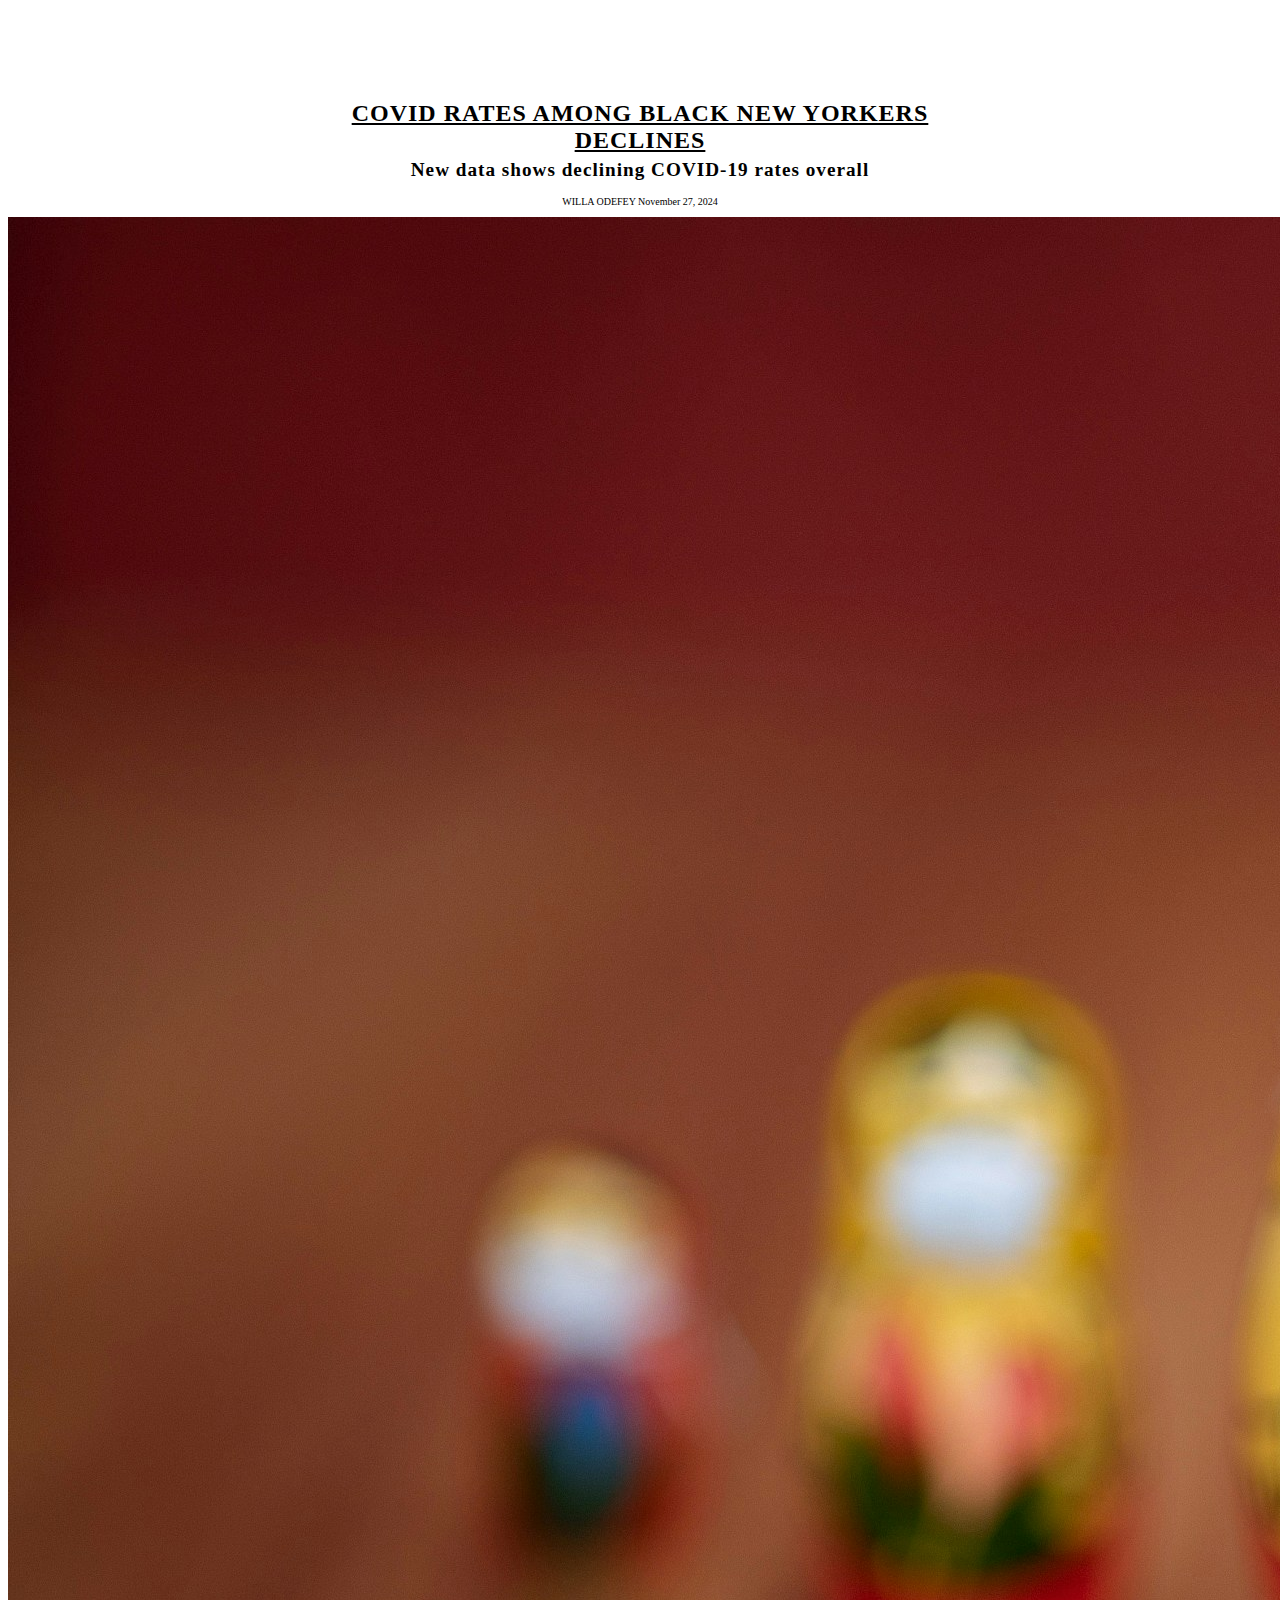
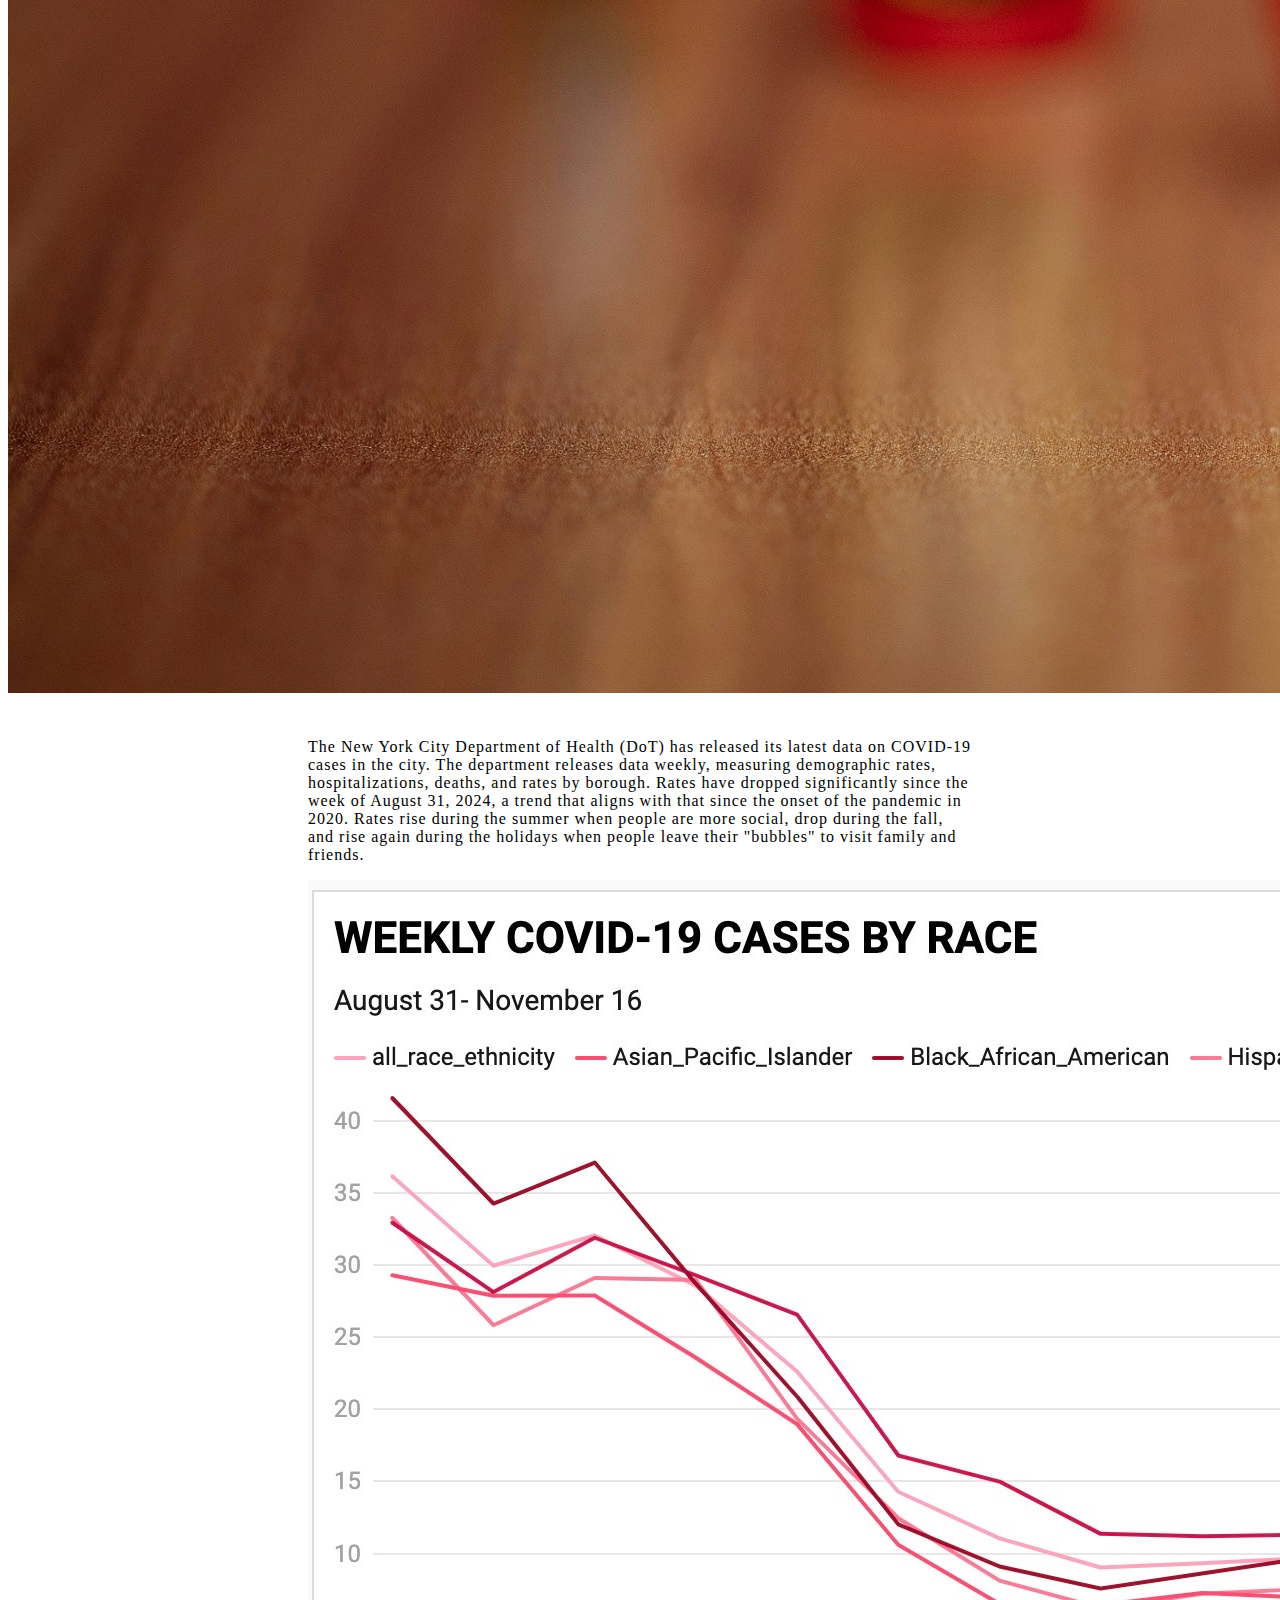
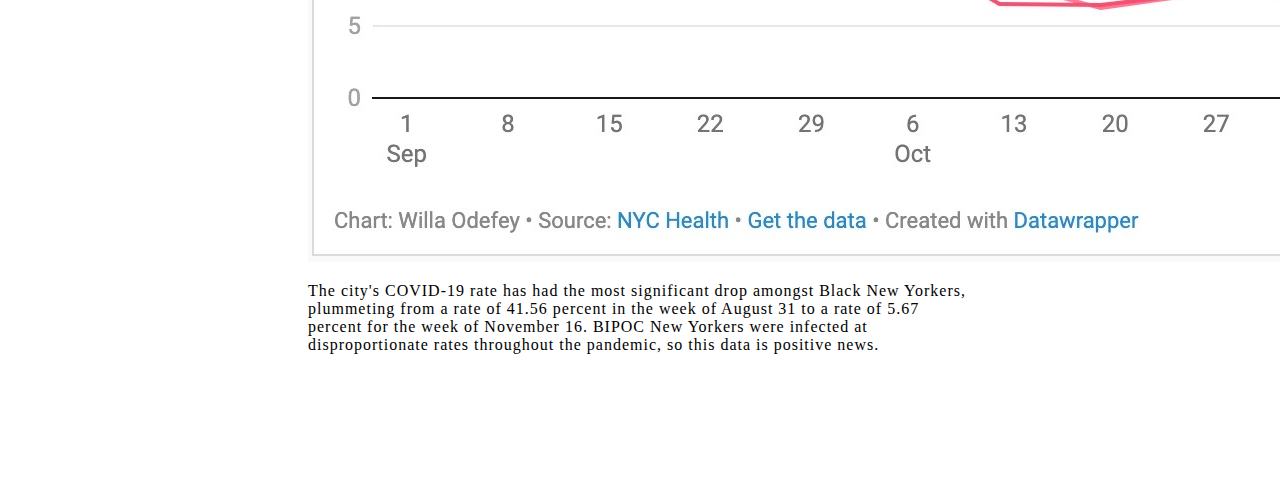
==== index.html @ b76ec72b "Rename odefey.index.html to index.html" ====
<!DOCTYPE html>
<html>
    <head>
        <link rel="stylesheet" href="styles.css">
        <title> NYC COVID RATES-- ODEFEY</title>
    </head>
    <body>
        <h1> COVID RATES AMONG BLACK NEW YORKERS DECLINES</h1>
        <h2>New data shows declining COVID-19 rates overall</h2>
        <h3> WILLA ODEFEY    November 27, 2024</h3>
    <main>
        <img src="evgeni-tcherkasski-JrxP-ua6_cw-unsplash.jpg" alt="Russian dolls wearing surgical masks">
    </main>
    <div class="body"> 
    <p> The New York City Department of Health (DoT) has released its 
    latest data on COVID-19 cases in the city. 
    The department releases data weekly, measuring demographic rates, 
    hospitalizations, deaths, and rates by borough. 

    Rates have dropped significantly since the week of August 31, 2024,
    a trend that aligns with that since the onset of the pandemic in 2020.
    Rates rise during the summer when people are more social, drop during the fall,
    and rise again during the holidays when people leave their "bubbles" to visit
    family and friends. </p>
    <img src="Image 11-21-24 at 3.54 PM.jpg" alt="Graph of covid rates">
    <p> The city's COVID-19 rate has had the most significant drop 
    amongst Black New Yorkers, plummeting from a rate of 41.56 percent 
    in the week of August 31 to a rate of 5.67 percent for the week of 
    November 16.

    BIPOC New Yorkers were infected at disproportionate rates throughout 
    the pandemic, so this data is positive news.  </p> 
    </div>
    </body>
</html>
---- styles.css ----
h1{
    font-size: x-large;
    text-align: center;
    letter-spacing: 1px;
    margin: 100px 300px 5px 300px;
    text-decoration-line:underline;
    text-decoration-color: black;
 }
 h2{
    font-size: larger;
    text-align: center;
    letter-spacing: 1px;
    margin: 5px 300px 15px 300px;
 }
h3{ 
    font-size: x-small;
    text-align: center;
    font-family: 'Times New Roman', Times, serif;
    font-weight: lighter;
    margin-top: 5px;
}
.body {
    text-align: left justify;
    font-size: medium;
    color:black;
    font-family: 'Times New Roman', Times, serif;
    font-style: normal;
    margin-left: 300px;
    margin-right: 300px;
    padding-top: 25px;
    padding-bottom: 100px;
    letter-spacing: 1px; }
.cover_image {
    display: block;
    padding-top: 30px;
    margin-left: auto;
    margin-right: auto;
    align-items: center;
}
.graph {display: block;
    margin-left: auto;
    margin-right: auto;
}
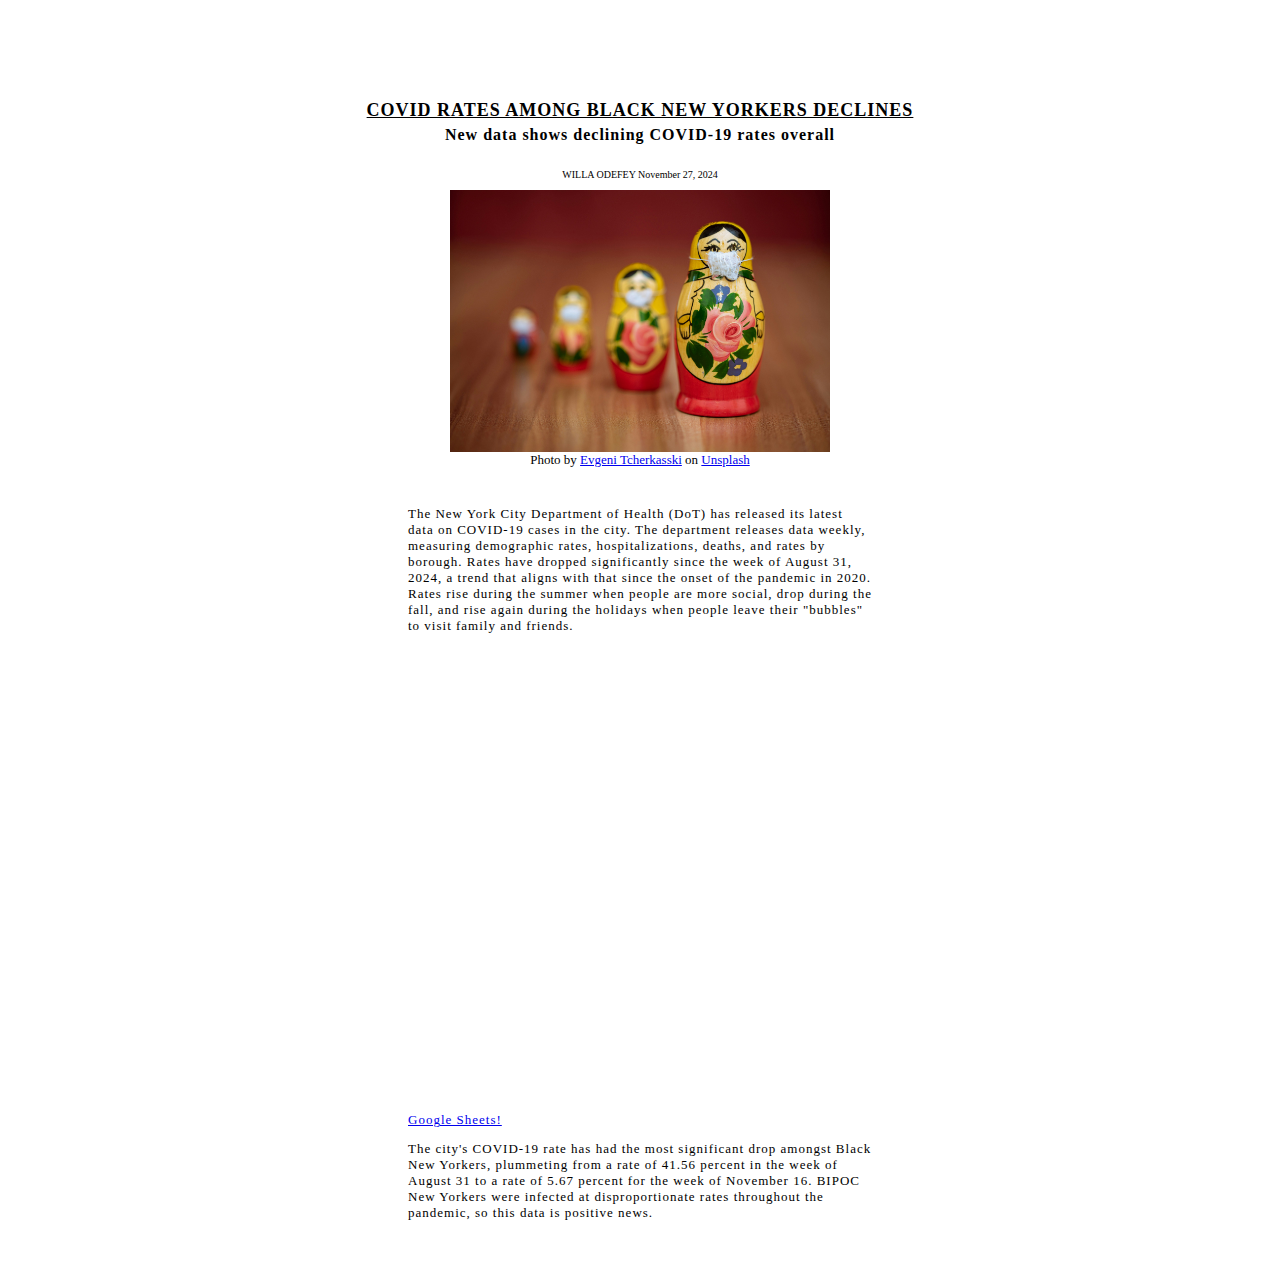
==== commit 7e3d4431: "Update index.html" ====
--- a/index.html
+++ b/index.html
@@ -9,7 +9,11 @@
         <h2>New data shows declining COVID-19 rates overall</h2>
         <h3> WILLA ODEFEY    November 27, 2024</h3>
     <main>
-        <img src="evgeni-tcherkasski-JrxP-ua6_cw-unsplash.jpg" alt="Russian dolls wearing surgical masks">
+        <img src="evgeni-tcherkasski-JrxP-ua6_cw-unsplash.jpg" alt="Russian dolls wearing surgical masks" class="cover">
+        <div class="photocreds">
+        <caption>Photo by <a href="https://unsplash.com/@evgenit?utm_content=creditCopyText&utm_medium=referral&utm_source=unsplash">Evgeni Tcherkasski</a> on <a href="https://unsplash.com/photos/two-red-and-yellow-owl-ceramic-figurines-0pPyrly3H2U?utm_content=creditCopyText&utm_medium=referral&utm_source=unsplash">Unsplash</a>      
+        </caption>
+        </div>
     </main>
     <div class="body"> 
     <p> The New York City Department of Health (DoT) has released its 
@@ -22,7 +26,9 @@
     Rates rise during the summer when people are more social, drop during the fall,
     and rise again during the holidays when people leave their "bubbles" to visit
     family and friends. </p>
-    <img src="Image 11-21-24 at 3.54 PM.jpg" alt="Graph of covid rates">
+    <iframe title="WEEKLY COVID-19 CASES BY RACE" aria-label="Interactive line chart" id="datawrapper-chart-OSQkq" src="https://datawrapper.dwcdn.net/OSQkq/1/" scrolling="no" frameborder="0" style="width: 0; min-width: 100% !important; border: none;" height="461" data-external="1"></iframe><script type="text/javascript">!function(){"use strict";window.addEventListener("message",(function(a){if(void 0!==a.data["datawrapper-height"]){var e=document.querySelectorAll("iframe");for(var t in a.data["datawrapper-height"])for(var r=0;r<e.length;r++)if(e[r].contentWindow===a.source){var i=a.data["datawrapper-height"][t]+"px";e[r].style.height=i}}}))}();
+    </script>
+    <a href="https://docs.google.com/spreadsheets/d/1QEwe_c9WADdxiJmUhD5Mj2x7t0-DqIZxJXz3UoRlRaE/edit?gid=0#gid=0">Google Sheets!</a>
     <p> The city's COVID-19 rate has had the most significant drop 
     amongst Black New Yorkers, plummeting from a rate of 41.56 percent 
     in the week of August 31 to a rate of 5.67 percent for the week of 
@@ -33,3 +39,8 @@
     </div>
     </body>
 </html>
+
+
+
+ 
+    
--- a/styles.css
+++ b/styles.css
@@ -1,5 +1,5 @@
 h1{
-    font-size: x-large;
+    font-size: large;
     text-align: center;
     letter-spacing: 1px;
     margin: 100px 300px 5px 300px;
@@ -7,37 +7,41 @@
     text-decoration-color: black;
  }
  h2{
-    font-size: larger;
+    font-size: medium;
     text-align: center;
     letter-spacing: 1px;
-    margin: 5px 300px 15px 300px;
+    margin: 5px 300px 25px 300px;
  }
 h3{ 
     font-size: x-small;
     text-align: center;
     font-family: 'Times New Roman', Times, serif;
     font-weight: lighter;
-    margin-top: 5px;
 }
 .body {
     text-align: left justify;
-    font-size: medium;
+    font-size: small;
     color:black;
     font-family: 'Times New Roman', Times, serif;
     font-style: normal;
-    margin-left: 300px;
-    margin-right: 300px;
+    margin-left: 400px;
+    margin-right: 400px;
     padding-top: 25px;
-    padding-bottom: 100px;
+    padding-bottom: 25px;
     letter-spacing: 1px; }
-.cover_image {
+.cover {
     display: block;
-    padding-top: 30px;
     margin-left: auto;
     margin-right: auto;
-    align-items: center;
+    width: 30%;
 }
-.graph {display: block;
+.graph {
+    display: block;
     margin-left: auto;
     margin-right: auto;
+    width: 70%;
 }
+.photocreds {
+    text-align:center;
+    font-size:small;
+}
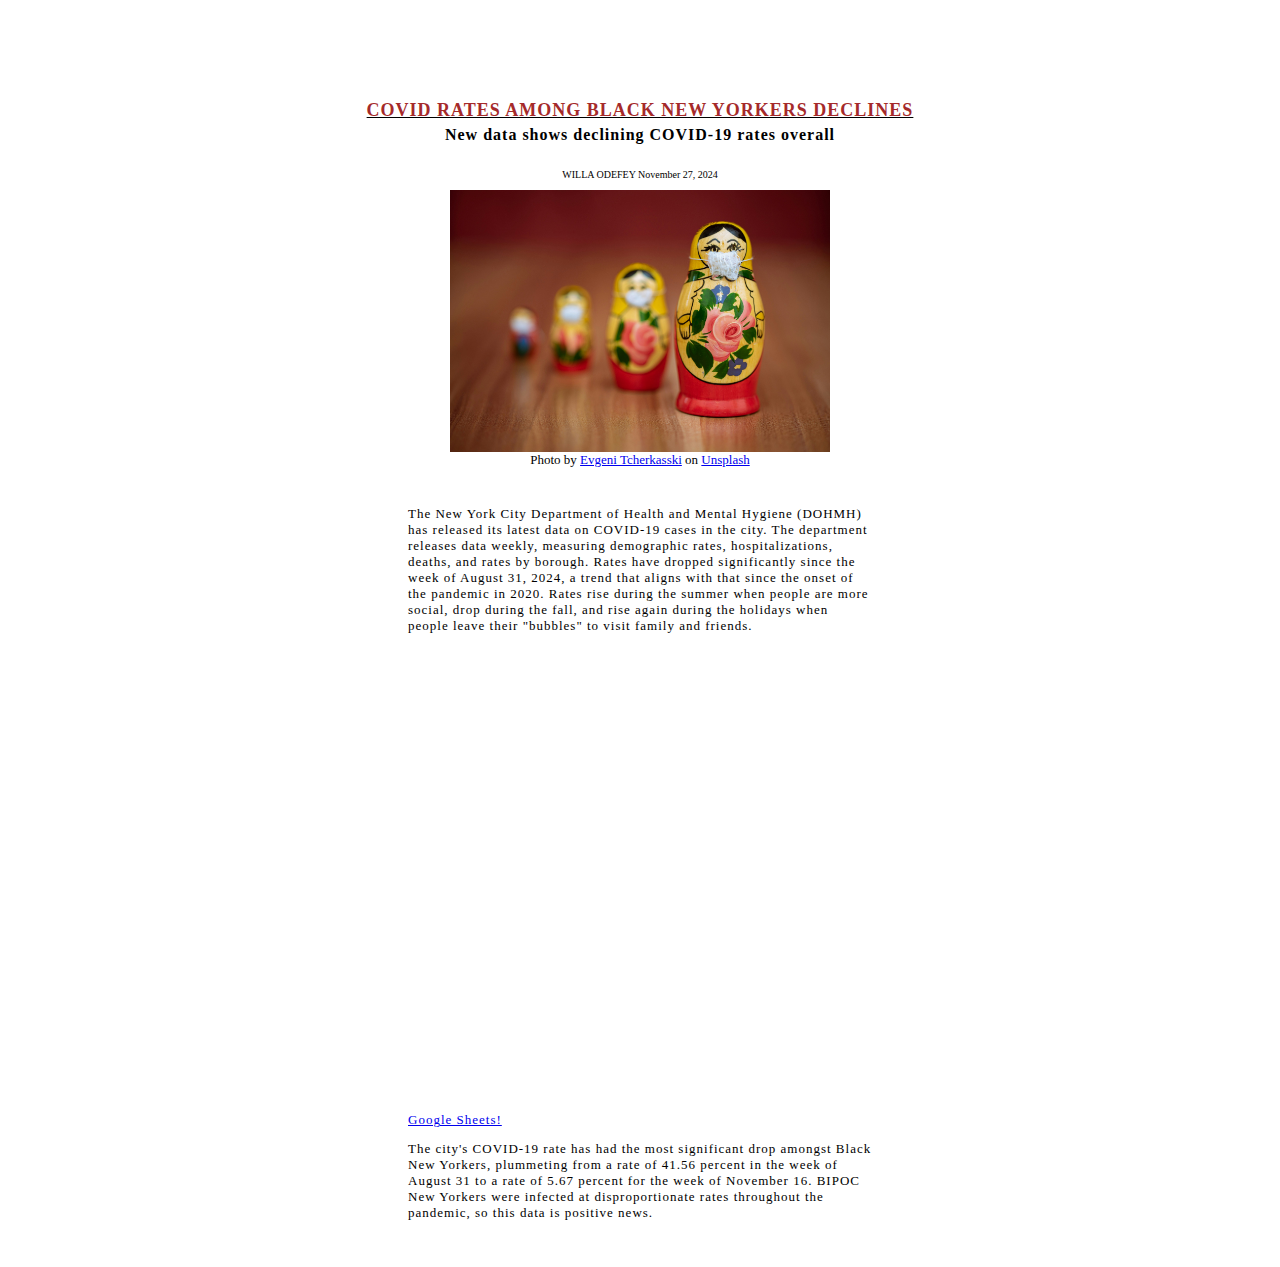
==== commit 95747d82: "Update index.html" ====
--- a/index.html
+++ b/index.html
@@ -5,7 +5,7 @@
         <title> NYC COVID RATES-- ODEFEY</title>
     </head>
     <body>
-        <h1> COVID RATES AMONG BLACK NEW YORKERS DECLINES</h1>
+        <h1 style="color:brown">COVID RATES AMONG BLACK NEW YORKERS DECLINES</h1>
         <h2>New data shows declining COVID-19 rates overall</h2>
         <h3> WILLA ODEFEY    November 27, 2024</h3>
     <main>
@@ -16,7 +16,7 @@
         </div>
     </main>
     <div class="body"> 
-    <p> The New York City Department of Health (DoT) has released its 
+    <p> The New York City Department of Health and Mental Hygiene (DOHMH) has released its 
     latest data on COVID-19 cases in the city. 
     The department releases data weekly, measuring demographic rates, 
     hospitalizations, deaths, and rates by borough. 
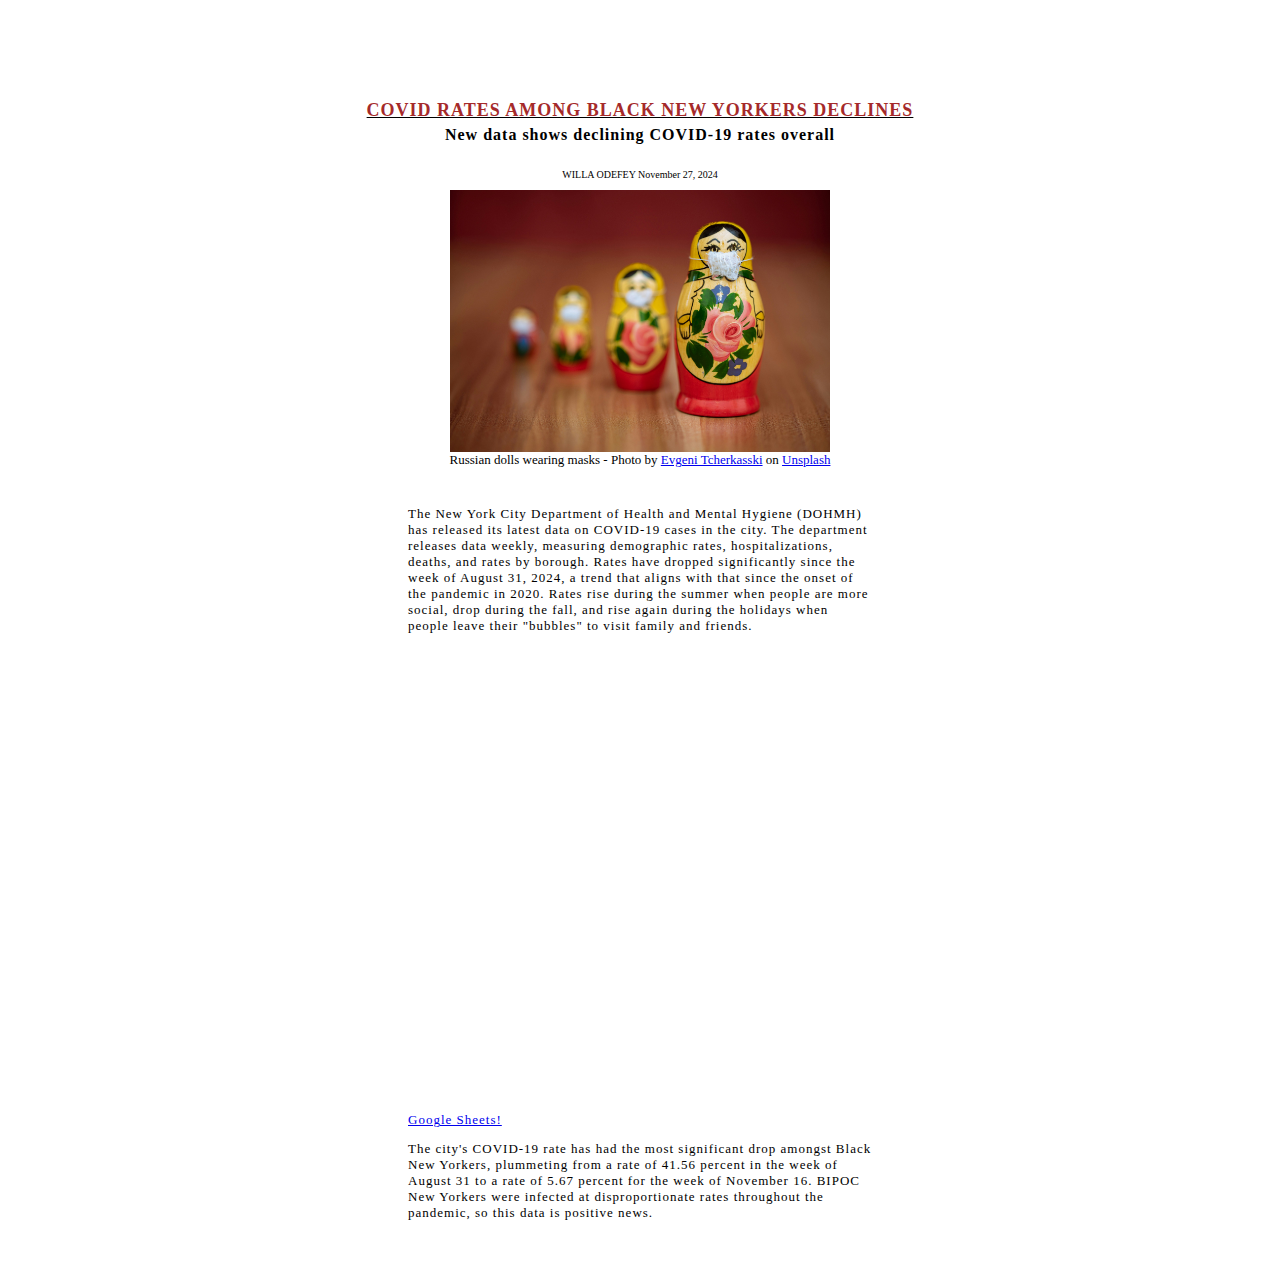
==== commit 744ca8ac: "Update index.html" ====
--- a/index.html
+++ b/index.html
@@ -11,7 +11,7 @@
     <main>
         <img src="evgeni-tcherkasski-JrxP-ua6_cw-unsplash.jpg" alt="Russian dolls wearing surgical masks" class="cover">
         <div class="photocreds">
-        <caption>Photo by <a href="https://unsplash.com/@evgenit?utm_content=creditCopyText&utm_medium=referral&utm_source=unsplash">Evgeni Tcherkasski</a> on <a href="https://unsplash.com/photos/two-red-and-yellow-owl-ceramic-figurines-0pPyrly3H2U?utm_content=creditCopyText&utm_medium=referral&utm_source=unsplash">Unsplash</a>      
+        <caption>Russian dolls wearing masks - Photo by <a href="https://unsplash.com/@evgenit?utm_content=creditCopyText&utm_medium=referral&utm_source=unsplash">Evgeni Tcherkasski</a> on <a href="https://unsplash.com/photos/two-red-and-yellow-owl-ceramic-figurines-0pPyrly3H2U?utm_content=creditCopyText&utm_medium=referral&utm_source=unsplash">Unsplash</a>      
         </caption>
         </div>
     </main>
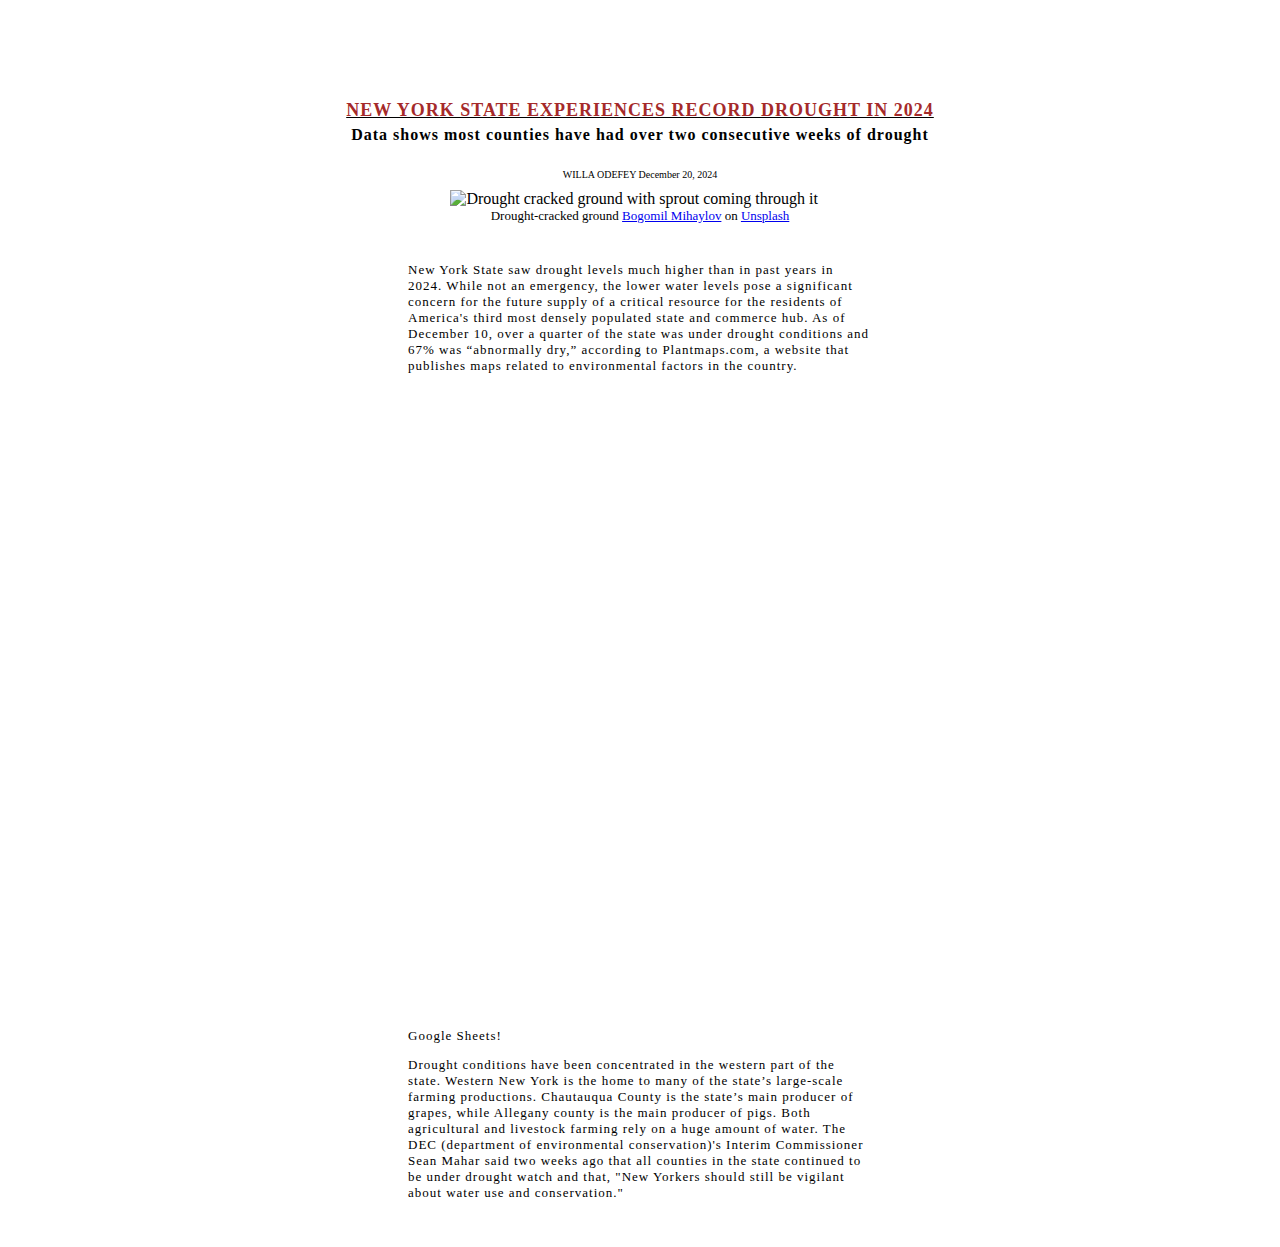
==== commit 2cf9693c: "Update index.html" ====
--- a/index.html
+++ b/index.html
@@ -2,40 +2,38 @@
 <html>
     <head>
         <link rel="stylesheet" href="styles.css">
-        <title> NYC COVID RATES-- ODEFEY</title>
+        <title>NYS COUNTY DROUGHT 2024 -- ODEFEY</title>
     </head>
     <body>
-        <h1 style="color:brown">COVID RATES AMONG BLACK NEW YORKERS DECLINES</h1>
-        <h2>New data shows declining COVID-19 rates overall</h2>
-        <h3> WILLA ODEFEY    November 27, 2024</h3>
+        <h1 style="color:brown">NEW YORK STATE EXPERIENCES RECORD DROUGHT IN 2024</h1>
+        <h2>Data shows most counties have had over two consecutive weeks of drought</h2>
+        <h3> WILLA ODEFEY    December 20, 2024</h3>
     <main>
-        <img src="evgeni-tcherkasski-JrxP-ua6_cw-unsplash.jpg" alt="Russian dolls wearing surgical masks" class="cover">
+        <img src="bogomil-mihaylov-Lt7aIJTeprQ-unsplash.jpg" alt="Drought cracked ground with sprout coming through it" class="cover">
         <div class="photocreds">
-        <caption>Russian dolls wearing masks - Photo by <a href="https://unsplash.com/@evgenit?utm_content=creditCopyText&utm_medium=referral&utm_source=unsplash">Evgeni Tcherkasski</a> on <a href="https://unsplash.com/photos/two-red-and-yellow-owl-ceramic-figurines-0pPyrly3H2U?utm_content=creditCopyText&utm_medium=referral&utm_source=unsplash">Unsplash</a>      
+        <caption>Drought-cracked ground <a href="https://unsplash.com/@bogomi?utm_content=creditCopyText&utm_medium=referral&utm_source=unsplash">Bogomil Mihaylov</a> on <a href="https://unsplash.com/photos/a-plant-sprouts-out-of-the-cracks-of-a-dry-cracked-surface-Lt7aIJTeprQ?utm_content=creditCopyText&utm_medium=referral&utm_source=unsplash">Unsplash</a>
+      </a>      
         </caption>
         </div>
     </main>
     <div class="body"> 
-    <p> The New York City Department of Health and Mental Hygiene (DOHMH) has released its 
-    latest data on COVID-19 cases in the city. 
-    The department releases data weekly, measuring demographic rates, 
-    hospitalizations, deaths, and rates by borough. 
+    <p> New York State saw drought levels much higher than in past years in 2024. 
+        While not an emergency, the lower water levels pose a significant concern for the future supply of 
+        a critical resource for the residents of America's third most densely populated state and commerce hub. 
 
-    Rates have dropped significantly since the week of August 31, 2024,
-    a trend that aligns with that since the onset of the pandemic in 2020.
-    Rates rise during the summer when people are more social, drop during the fall,
-    and rise again during the holidays when people leave their "bubbles" to visit
-    family and friends. </p>
-    <iframe title="WEEKLY COVID-19 CASES BY RACE" aria-label="Interactive line chart" id="datawrapper-chart-OSQkq" src="https://datawrapper.dwcdn.net/OSQkq/1/" scrolling="no" frameborder="0" style="width: 0; min-width: 100% !important; border: none;" height="461" data-external="1"></iframe><script type="text/javascript">!function(){"use strict";window.addEventListener("message",(function(a){if(void 0!==a.data["datawrapper-height"]){var e=document.querySelectorAll("iframe");for(var t in a.data["datawrapper-height"])for(var r=0;r<e.length;r++)if(e[r].contentWindow===a.source){var i=a.data["datawrapper-height"][t]+"px";e[r].style.height=i}}}))}();
+        As of December 10, over a quarter of the state was under drought conditions and 67% was “abnormally dry,” 
+        according to Plantmaps.com, a website that publishes maps related to environmental factors in the country. 
+        
+         </p>
+    <iframe title="WEEKS OF DROUGHT EXPERIENCED IN NEW YORK STATE COUNTIES" aria-label="Map" id="datawrapper-chart-Qrune" src="https://datawrapper.dwcdn.net/Qrune/1/" scrolling="no" frameborder="0" style="width: 0; min-width: 100% !important; border: none;" height="637" data-external="1"></iframe><script type="text/javascript">!function(){"use strict";window.addEventListener("message",(function(a){if(void 0!==a.data["datawrapper-height"]){var e=document.querySelectorAll("iframe");for(var t in a.data["datawrapper-height"])for(var r=0;r<e.length;r++)if(e[r].contentWindow===a.source){var i=a.data["datawrapper-height"][t]+"px";e[r].style.height=i}}}))}();
     </script>
-    <a href="https://docs.google.com/spreadsheets/d/1QEwe_c9WADdxiJmUhD5Mj2x7t0-DqIZxJXz3UoRlRaE/edit?gid=0#gid=0">Google Sheets!</a>
-    <p> The city's COVID-19 rate has had the most significant drop 
-    amongst Black New Yorkers, plummeting from a rate of 41.56 percent 
-    in the week of August 31 to a rate of 5.67 percent for the week of 
-    November 16.
+    <a href=https://docs.google.com/spreadsheets/d/1v8VkanIq7RJacaZYtjUSnL2dwODdgTd19jcLTO3G5oo/edit?gid=257531029#gid=257531029></a>Google Sheets!</a>
+    <p> Drought conditions have been concentrated in the western part of the state. Western New York is the home to many of the state’s large-scale farming productions. Chautauqua County is the state’s main producer of grapes, while Allegany county is the main producer of pigs. Both agricultural and livestock farming rely on a huge amount of water.
 
-    BIPOC New Yorkers were infected at disproportionate rates throughout 
-    the pandemic, so this data is positive news.  </p> 
+        The DEC (department of environmental conservation)'s Interim Commissioner Sean Mahar said two weeks ago 
+        that all counties in the state continued to be under drought watch and that, "New Yorkers should still 
+        be vigilant about water use and conservation."
+        </p> 
     </div>
     </body>
 </html>
@@ -44,3 +42,4 @@
 
  
     
+
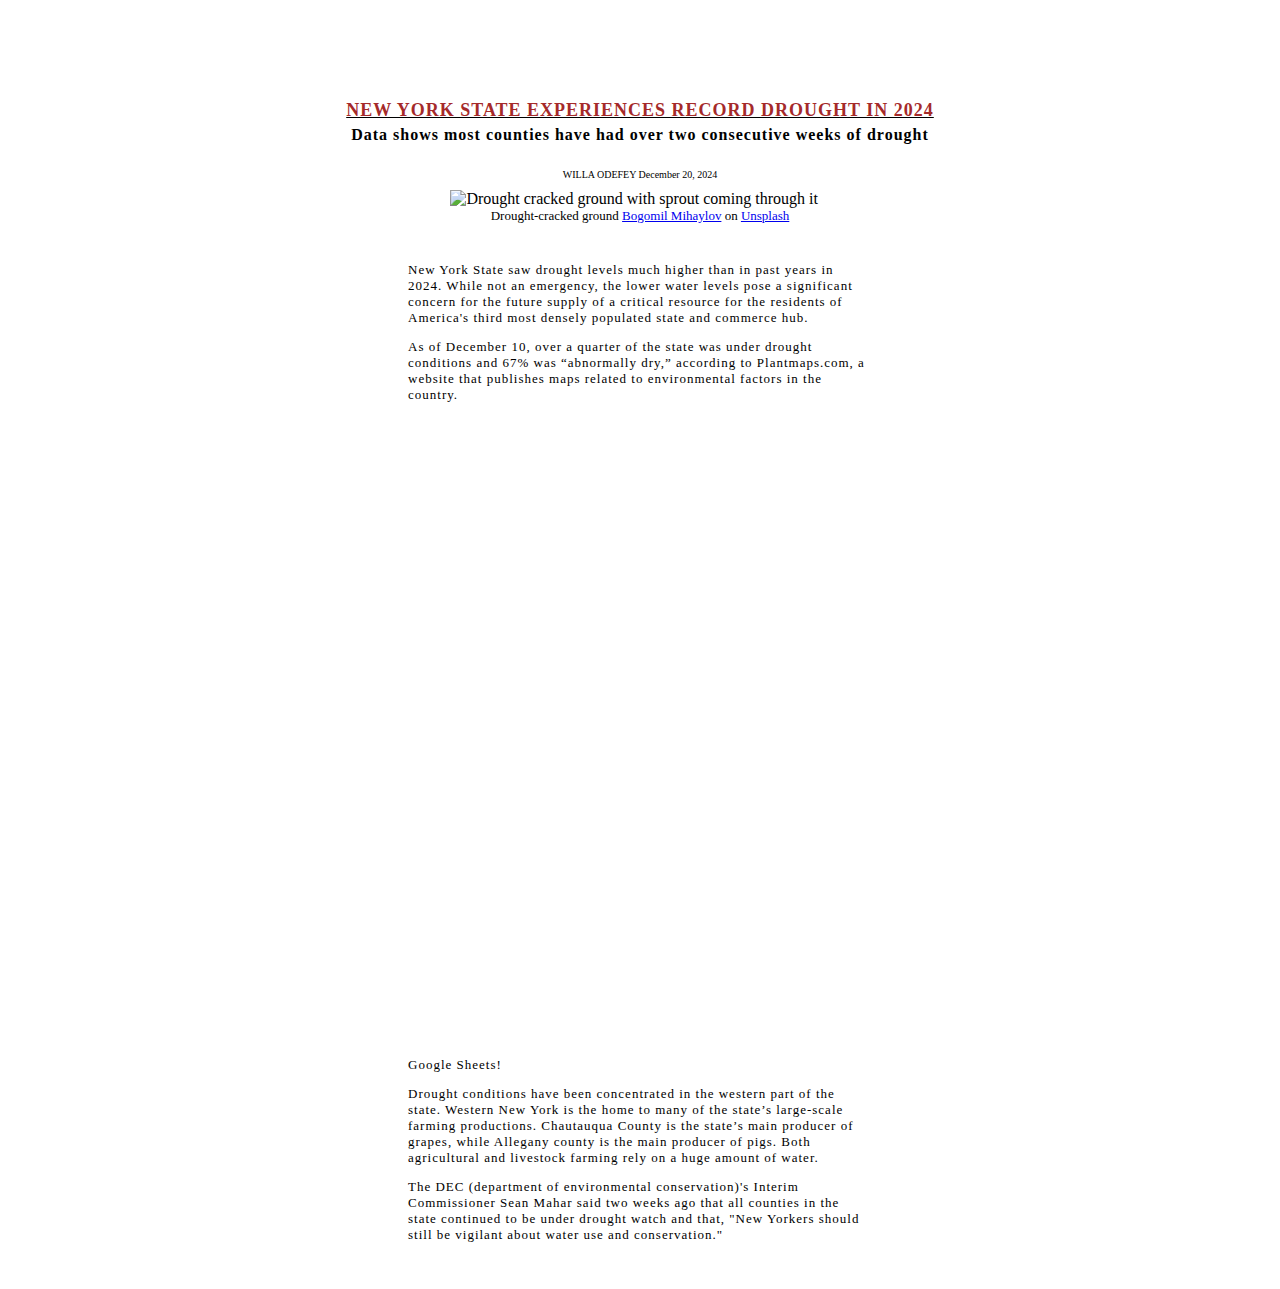
==== commit 599f0096: "Update index.html" ====
--- a/index.html
+++ b/index.html
@@ -19,21 +19,20 @@
     <div class="body"> 
     <p> New York State saw drought levels much higher than in past years in 2024. 
         While not an emergency, the lower water levels pose a significant concern for the future supply of 
-        a critical resource for the residents of America's third most densely populated state and commerce hub. 
+        a critical resource for the residents of America's third most densely populated state and commerce hub.  
+         </p>
+    <p> As of December 10, over a quarter of the state was under drought conditions and 67% was “abnormally dry,” 
+        according to Plantmaps.com, a website that publishes maps related to environmental factors in the country.</p>
 
-        As of December 10, over a quarter of the state was under drought conditions and 67% was “abnormally dry,” 
-        according to Plantmaps.com, a website that publishes maps related to environmental factors in the country. 
-        
-         </p>
     <iframe title="WEEKS OF DROUGHT EXPERIENCED IN NEW YORK STATE COUNTIES" aria-label="Map" id="datawrapper-chart-Qrune" src="https://datawrapper.dwcdn.net/Qrune/1/" scrolling="no" frameborder="0" style="width: 0; min-width: 100% !important; border: none;" height="637" data-external="1"></iframe><script type="text/javascript">!function(){"use strict";window.addEventListener("message",(function(a){if(void 0!==a.data["datawrapper-height"]){var e=document.querySelectorAll("iframe");for(var t in a.data["datawrapper-height"])for(var r=0;r<e.length;r++)if(e[r].contentWindow===a.source){var i=a.data["datawrapper-height"][t]+"px";e[r].style.height=i}}}))}();
     </script>
     <a href=https://docs.google.com/spreadsheets/d/1v8VkanIq7RJacaZYtjUSnL2dwODdgTd19jcLTO3G5oo/edit?gid=257531029#gid=257531029></a>Google Sheets!</a>
-    <p> Drought conditions have been concentrated in the western part of the state. Western New York is the home to many of the state’s large-scale farming productions. Chautauqua County is the state’s main producer of grapes, while Allegany county is the main producer of pigs. Both agricultural and livestock farming rely on a huge amount of water.
+    <p> Drought conditions have been concentrated in the western part of the state. Western New York is the home to many of the state’s large-scale farming productions. Chautauqua County is the state’s main producer of grapes, while Allegany county is the main producer of pigs. Both agricultural and livestock farming rely on a huge amount of water. </p>
 
-        The DEC (department of environmental conservation)'s Interim Commissioner Sean Mahar said two weeks ago 
+    <p> The DEC (department of environmental conservation)'s Interim Commissioner Sean Mahar said two weeks ago 
         that all counties in the state continued to be under drought watch and that, "New Yorkers should still 
-        be vigilant about water use and conservation."
-        </p> 
+        be vigilant about water use and conservation."</p>
+        
     </div>
     </body>
 </html>
@@ -42,4 +41,3 @@
 
  
     
-
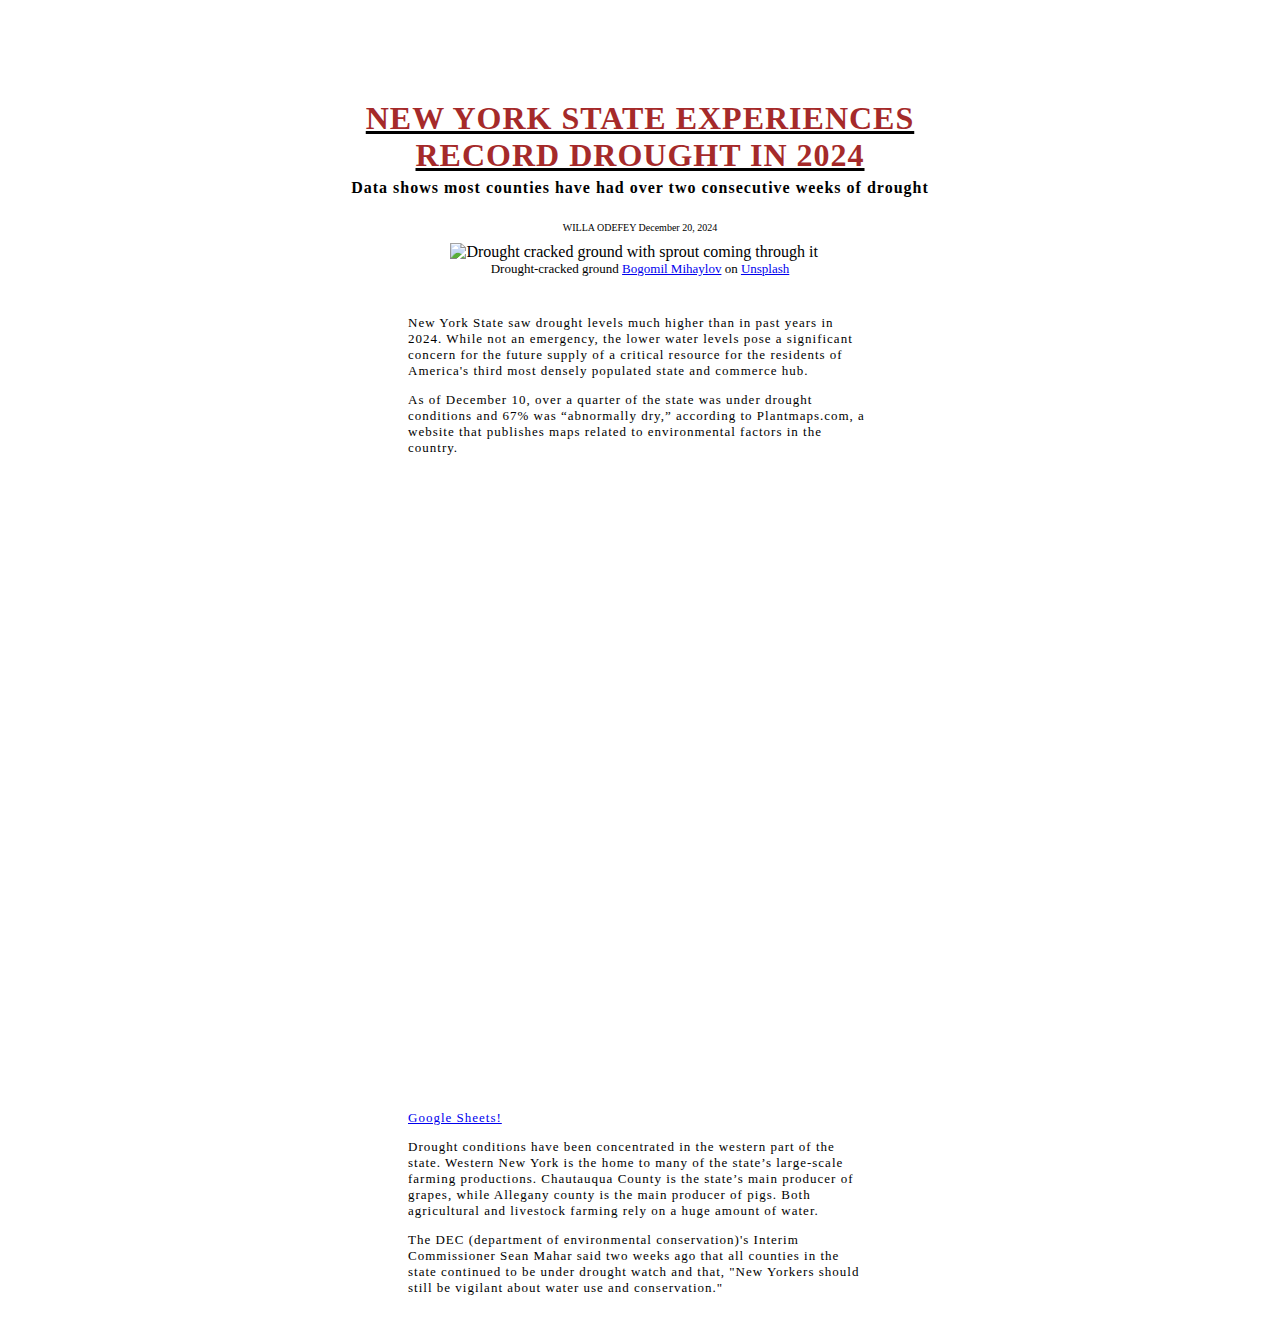
==== commit 3a8a4273: "Update index.html" ====
--- a/index.html
+++ b/index.html
@@ -26,7 +26,7 @@
 
     <iframe title="WEEKS OF DROUGHT EXPERIENCED IN NEW YORK STATE COUNTIES" aria-label="Map" id="datawrapper-chart-Qrune" src="https://datawrapper.dwcdn.net/Qrune/1/" scrolling="no" frameborder="0" style="width: 0; min-width: 100% !important; border: none;" height="637" data-external="1"></iframe><script type="text/javascript">!function(){"use strict";window.addEventListener("message",(function(a){if(void 0!==a.data["datawrapper-height"]){var e=document.querySelectorAll("iframe");for(var t in a.data["datawrapper-height"])for(var r=0;r<e.length;r++)if(e[r].contentWindow===a.source){var i=a.data["datawrapper-height"][t]+"px";e[r].style.height=i}}}))}();
     </script>
-    <a href=https://docs.google.com/spreadsheets/d/1v8VkanIq7RJacaZYtjUSnL2dwODdgTd19jcLTO3G5oo/edit?gid=257531029#gid=257531029></a>Google Sheets!</a>
+    <a href=https://docs.google.com/spreadsheets/d/1v8VkanIq7RJacaZYtjUSnL2dwODdgTd19jcLTO3G5oo/edit?gid=257531029#gid=257531029">Google Sheets!</a>
     <p> Drought conditions have been concentrated in the western part of the state. Western New York is the home to many of the state’s large-scale farming productions. Chautauqua County is the state’s main producer of grapes, while Allegany county is the main producer of pigs. Both agricultural and livestock farming rely on a huge amount of water. </p>
 
     <p> The DEC (department of environmental conservation)'s Interim Commissioner Sean Mahar said two weeks ago 
--- a/styles.css
+++ b/styles.css
@@ -1,5 +1,5 @@
 h1{
-    font-size: large;
+    font-size: xx-large;
     text-align: center;
     letter-spacing: 1px;
     margin: 100px 300px 5px 300px;
